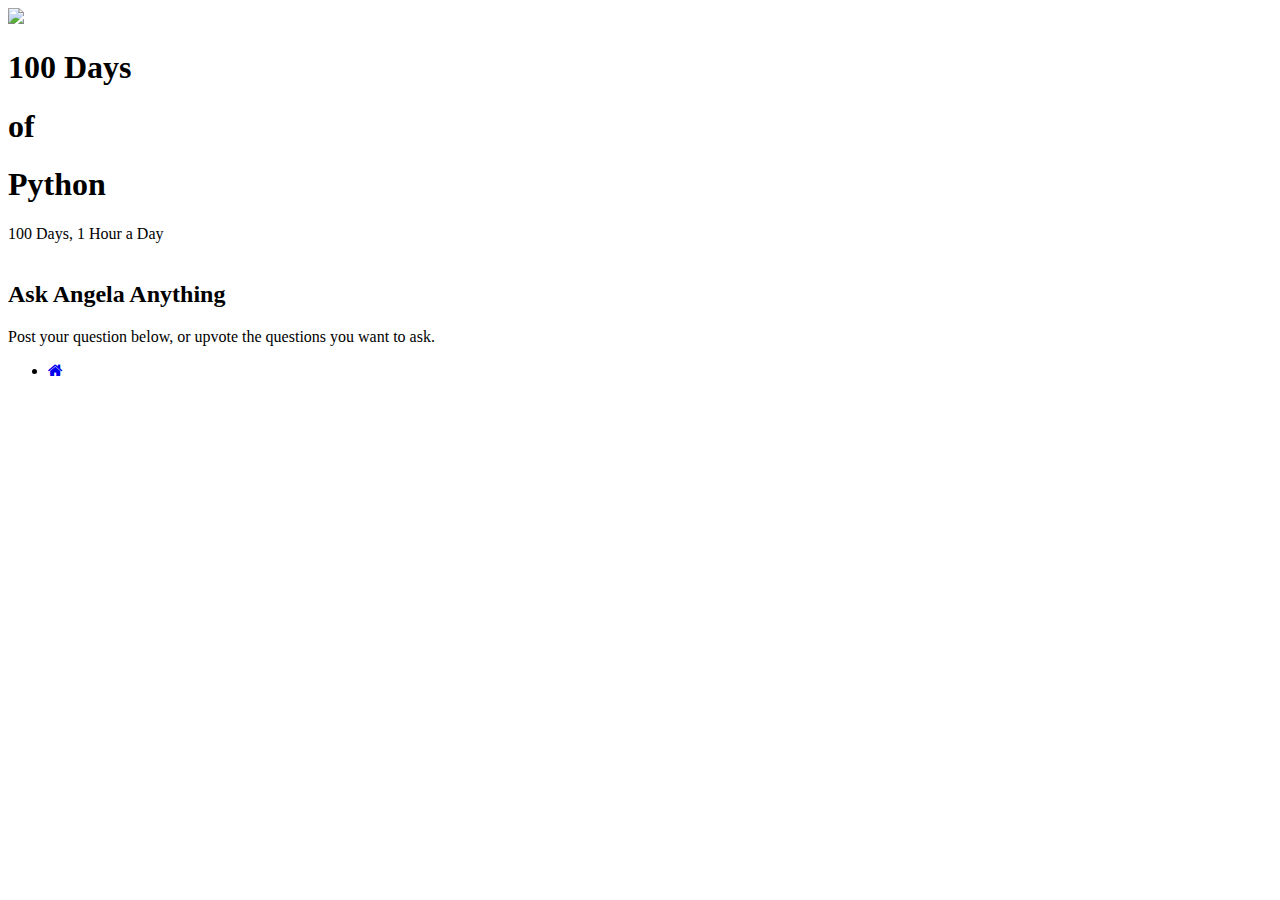
==== ask.html @ 1331931f "add me" ====
<!DOCTYPE html>
<html lang="en">
<head>
    <meta charset="UTF-8">
    <meta name="viewport" content="width=device-width, initial-scale=1">

    <meta name="facebook-domain-verification" content="cyvlnracvr10p6ymoooo9hpa8r30qh" />
    <title>100 Days of Python</title>
	    <!-- Additional CSS Files -->
    <link rel="stylesheet" type="text/css" href="assets/css/bootstrap.min.css">
    <link rel="stylesheet" type="text/css" href="assets/css/font-awesome.css">
    <link rel="stylesheet" href="assets/css/templatemo-softy-pinko.css">
    <link rel="icon"
      type="image/png"
      href="https://d2vvqscadf4c1f.cloudfront.net/vz7d3KSRSQ6tfzXoQJfE_LABlogoCircularSmall.png">

    <link rel="stylesheet" href="https://stackpath.bootstrapcdn.com/font-awesome/4.7.0/css/font-awesome.min.css">
    <link href="https://fonts.googleapis.com/css2?family=Orbitron:wght@900&display=swap" rel="stylesheet">
    <link rel="stylesheet" href="styles.css">

</head>
<body>

<div id="app">
<div id="wrapper">
    <div class="brand">
        <a href="https://100daysofpython.dev/"><img src="https://www.filepicker.io/api/file/i9apvRTRQuSkbe13KrtM" height="50px"></a>
    </div>
        <div class="row">
            <div class="col-xl-12 col-md-12 col-sm-12">
		<h1 class="glitch" data-text="100 Days">100 Days </h1>
		<h1 class="glitch" data-text="of">of</h1>
		<h1 class="glitch" data-text="Python">Python</h1>
		<span class="sub">100 Days, 1 Hour a Day</span>
            </div>
        </div>
    <br>

</div>
</div>
<div class="discussion">
<div class="container discuss-margin">
     <div class="row">
        <div class="col-xl-12 col-md-12 col-sm-12">
    <h2 class="light-text">Ask Angela Anything</h2>
    <p class="light-text">Post your question below, or upvote the questions you want to ask.</p>
<div id="disqus_thread"></div>
<script>
    (function() { // DON'T EDIT BELOW THIS LINE
    var d = document, s = d.createElement('script');
    s.src = 'https://appbrewery.disqus.com/embed.js';
    s.setAttribute('data-timestamp', +new Date());
    (d.head || d.body).appendChild(s);
    })();
</script>
<noscript>Please enable JavaScript to me the <a href="https://disqus.com/?ref_noscript">comments powered by Disqus.</a></noscript>
        </div>
        </div>
        </div>
</div>
    <footer>
        <div class="container">
            <div class="row">
                <div class="col-lg-12 col-md-12 col-sm-12">
                    <ul class="social">
                        <li><a href="https://110daysofpython.dev"><i class="fa fa-home"></i></a></li>
                    </ul>
                </div>
            </div>
            <div class="row">
                <div class="col-lg-12">
                    <p class="copyright"><a href="https://www.udemy.com/course/100-days-of-code/?couponCode=APPBREWERY" style="color:#fff;">Get the Python course for $9.99 today.</a></p>
                </div>
            </div>
        </div>
    </footer>
<script id="dsq-count-scr" src="//appbrewery.disqus.com/count.js" async></script>
</body>
</html>
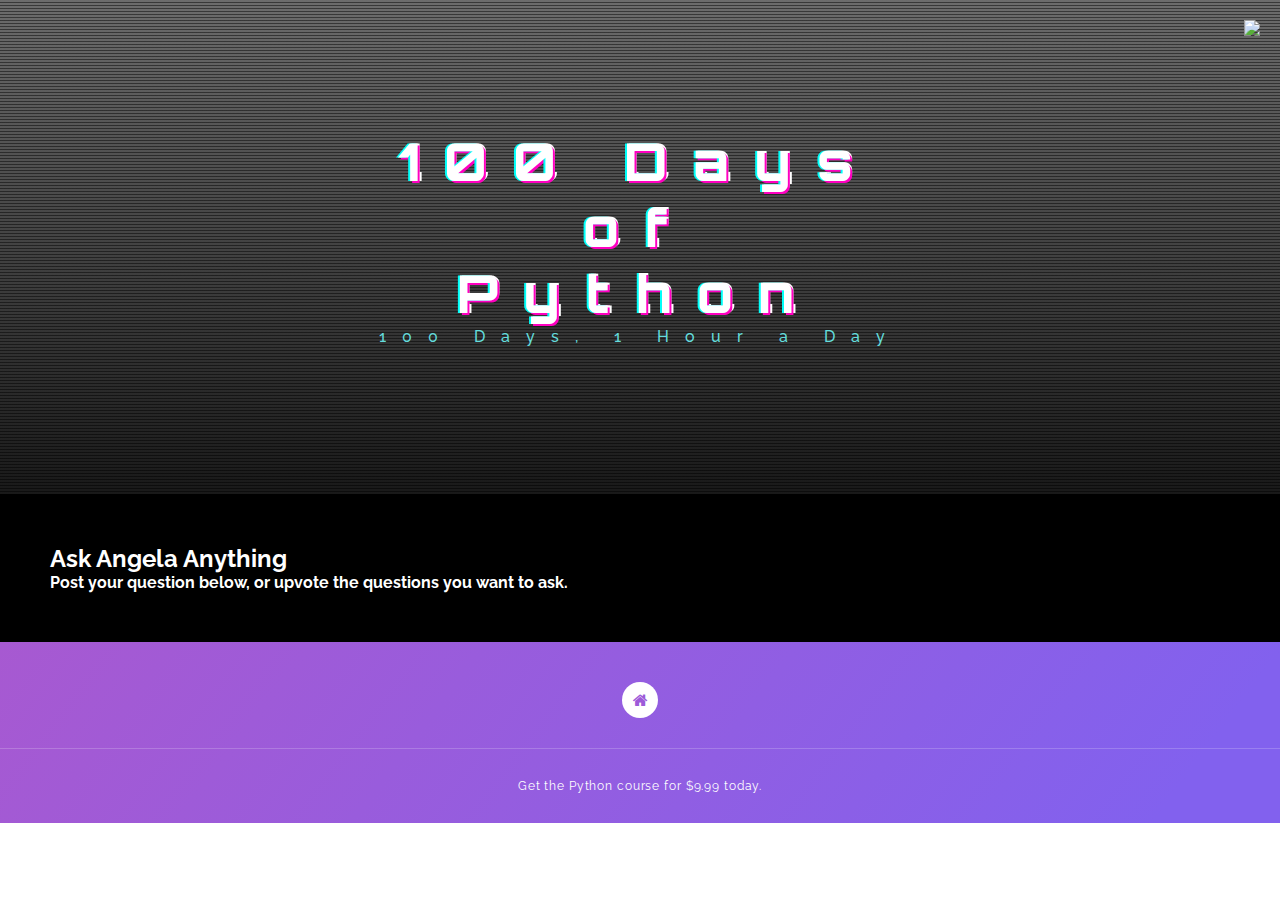
==== commit 64c65009: "Merge dcb4b2acd1b7288437a6dace25edacbbcb38f81e into 9f7e7f708d74e829fcc8e16a207abe312ea592e1" ====
--- a/ask.html
+++ b/ask.html
@@ -20,7 +20,7 @@
 
 </head>
 <body>
-
+<testing purpose>
 <div id="app">
 <div id="wrapper">
     <div class="brand">
@@ -53,7 +53,7 @@
     (d.head || d.body).appendChild(s);
     })();
 </script>
-<noscript>Please enable JavaScript to me the <a href="https://disqus.com/?ref_noscript">comments powered by Disqus.</a></noscript>
+<noscript>Please enable JavaScript to view the <a href="https://disqus.com/?ref_noscript">comments powered by Disqus.</a></noscript>
         </div>
         </div>
         </div>
--- a/assets/css/templatemo-softy-pinko.css
+++ b/assets/css/templatemo-softy-pinko.css
@@ -0,0 +1,1580 @@
+
+/* ---------------------------------------------
+Table of contents
+------------------------------------------------
+01. font & reset css
+02. reset
+03. global styles
+04. header
+05. welcome
+06. features
+07. team
+08. pricing
+09. blog
+10. contact
+11. footer
+12. preloader
+
+--------------------------------------------- */
+/*
+---------------------------------------------
+font & reset css
+---------------------------------------------
+*/
+@import url("https://fonts.googleapis.com/css?family=Raleway:100,300,400,500,700,900");
+/*
+---------------------------------------------
+reset
+---------------------------------------------
+*/
+html, body, div, span, applet, object, iframe, h1, h2, h3, h4, h5, h6, p, blockquote, div
+pre, a, abbr, acronym, address, big, cite, code, del, dfn, em, font, img, ins, kbd, q,
+s, samp, small, strike, strong, sub, sup, tt, var, b, u, i, center, dl, dt, dd, ol, ul, li,
+figure, header, nav, section, article, aside, footer, figcaption {
+  margin: 0;
+  padding: 0;
+  border: 0;
+  outline: 0;
+}
+
+.clearfix:after {
+  content: ".";
+  display: block;
+  clear: both;
+  visibility: hidden;
+  line-height: 0;
+  height: 0;
+}
+
+.clearfix {
+  display: inline-block;
+}
+
+html[xmlns] .clearfix {
+  display: block;
+}
+
+* html .clearfix {
+  height: 2%;
+}
+
+ul, li {
+  padding: 0;
+  margin: 0;
+  list-style: none;
+}
+
+header, nav, section, article, aside, footer, hgroup {
+  display: block;
+}
+
+* {
+  box-sizing: border-box;
+}
+
+html, body {
+  font-family: "Raleway", sans-serif;
+  font-weight: 400;
+  background-color: #fff;
+  font-size: 16px;
+  -ms-text-size-adjust: 100%;
+  -webkit-font-smoothing: antialiased;
+  -moz-osx-font-smoothing: grayscale;
+}
+
+a {
+  text-decoration: none !important;
+}
+
+h1, h2, h3, h4, h5, h6 {
+  margin-top: 0px;
+  margin-bottom: 0px;
+}
+
+ul {
+  margin-bottom: 0px;
+}
+
+/*
+---------------------------------------------
+global styles
+---------------------------------------------
+*/
+html,
+body {
+  background: #fff;
+  font-family: "Raleway", sans-serif;
+}
+
+::selection {
+  background: #ff589e;
+  color: #fff;
+}
+
+::-moz-selection {
+  background: #ff589e;
+  color: #fff;
+}
+
+.section {
+  position: relative;
+  padding-top: 100px;
+  padding-bottom: 80px;
+}
+
+.section.colored {
+  background: #f2f2fe;
+}
+
+.hr {
+  bottom: 0px;
+  width: 100%;
+  height: 1px;
+  margin-top: 100px;
+  border-bottom: 1px solid #eee;
+}
+
+.left-heading.light .section-title {
+  color: #ffffff;
+}
+
+.left-heading .section-title {
+  font-weight: 500;
+  font-size: 24px;
+  line-height: 42px;
+  color: #1e1e1e;
+  letter-spacing: 0.25px;
+  margin-bottom: 30px;
+  position: relative;
+}
+
+.center-heading {
+  text-align: center;
+}
+
+.center-heading .section-title {
+  font-weight: 500;
+  font-size: 28px;
+  color: #1e1e1e;
+  letter-spacing: 1.75px;
+  line-height: 38px;
+  margin-bottom: 20px;
+}
+
+.center-heading.colored .section-title {
+  color: #ffffff;
+}
+
+.center-text {
+  text-align: center;
+  font-weight: 400;
+  font-size: 16px;
+  color: #777;
+  line-height: 28px;
+  letter-spacing: 1px;
+  margin-bottom: 50px;
+}
+
+.center-text.colored {
+  color: #fff;
+}
+
+.center-text p {
+  font-size: 15px;
+  color: #777;
+  margin-bottom: 30px;
+}
+
+.left-text {
+  font-weight: 400;
+  font-size: 16px;
+  color: #777;
+  line-height: 28px;
+  letter-spacing: 1px;
+}
+
+.left-text.light {
+  color: #fff;
+}
+
+.left-text p {
+  margin-bottom: 30px;
+}
+
+.left-text p.dark {
+  color: #3B566E;
+}
+
+.padding-bottom-top-60 {
+  padding-top: 60px !important;
+  padding-bottom: 60px !important;
+}
+
+.padding-bottom-80 {
+  padding-bottom: 80px !important;
+}
+
+.padding-bottom-100 {
+  padding-bottom: 100px !important;
+}
+
+.border-bottom {
+  border-bottom: 1px solid #eee !important;
+}
+
+.mbottom-30 {
+  margin-bottom: 30px !important;
+}
+
+.align-self-center {
+  -ms-flex-item-align: center !important;
+  align-self: center !important;
+}
+
+.align-self-bottom {
+  -ms-flex-item-align: flex-end !important;
+  align-self: flex-end !important;
+}
+
+.padding-bottom-0 {
+  padding-bottom: 0px !important;
+}
+
+.padding-top-0 {
+  padding-top: 0px !important;
+}
+
+.padding-top-80 {
+  padding-top: 80px !important;
+}
+
+.padding-top-70 {
+  padding-top: 70px !important;
+}
+
+.padding-top-20 {
+  padding-top: 20px !important;
+}
+
+.margin-bottom-0 {
+  margin-bottom: 0px !important;
+}
+
+.margin-bottom-30 {
+  margin-bottom: 30px !important;
+}
+
+.margin-top-30 {
+  margin-top: 30px !important;
+}
+
+.margin-top-15 {
+  margin-top: 15px !important;
+}
+
+.margin-bottom-45 {
+  margin-bottom: 45px !important;
+}
+
+.margin-bottom-20 {
+  margin-bottom: 20px !important;
+}
+
+.margin-bottom-60 {
+  margin-bottom: 60px !important;
+}
+
+.margin-bottom-100 {
+  margin-bottom: 100px !important;
+}
+
+@media (max-width: 991px) {
+  html, body {
+    overflow-x: hidden;
+  }
+  .mobile-top-fix {
+    margin-top: 30px;
+    margin-bottom: 0px;
+  }
+  .mobile-bottom-fix {
+    margin-bottom: 30px;
+  }
+  .mobile-bottom-fix-big {
+    margin-bottom: 60px;
+  }
+}
+
+a.main-button-slider {
+position: relative;
+    font-family: "Raleway", sans-serif;
+  font-size: 1rem;
+  border-radius: 20px;
+  padding: 12px 20px;
+  background-color: #FF9170;
+  text-transform: uppercase;
+  color: #fff;
+  letter-spacing: 1px;
+  -webkit-transition: all 0.3s ease 0s;
+  -moz-transition: all 0.3s ease 0s;
+  -o-transition: all 0.3s ease 0s;
+  transition: all 0.3s ease 0s;
+}
+
+a.main-button-slider:hover {
+  background-color: #8261ee;
+}
+
+a.main-button {
+  font-size: 13px;
+  border-radius: 20px;
+  padding: 12px 20px;
+  background-color: #8261ee;
+  text-transform: uppercase;
+  color: #fff;
+  letter-spacing: 0.25px;
+  -webkit-transition: all 0.3s ease 0s;
+  -moz-transition: all 0.3s ease 0s;
+  -o-transition: all 0.3s ease 0s;
+  transition: all 0.3s ease 0s;
+}
+
+a.main-button:hover {
+  background-color: #ff589e;
+}
+
+button.main-button {
+  outline: none;
+  border: none;
+  cursor: pointer;
+  font-size: 13px;
+  border-radius: 20px;
+  padding: 12px 20px;
+  background-color: #8261ee;
+  text-transform: uppercase;
+  color: #fff;
+  letter-spacing: 0.25px;
+  -webkit-transition: all 0.3s ease 0s;
+  -moz-transition: all 0.3s ease 0s;
+  -o-transition: all 0.3s ease 0s;
+  transition: all 0.3s ease 0s;
+}
+
+button.main-button:hover {
+  background-color: #ff589e;
+}
+
+
+/*
+---------------------------------------------
+header
+---------------------------------------------
+*/
+.header-area {
+  position: fixed;
+  top: 30px;
+  left: 0px;
+  right: 0px;
+  z-index: 100;
+  height: 100px;
+  -webkit-transition: all 0.3s ease 0s;
+  -moz-transition: all 0.3s ease 0s;
+  -o-transition: all 0.3s ease 0s;
+  transition: all 0.3s ease 0s;
+}
+
+.header-area .main-nav {
+  box-shadow: 0px 0px 15px rgba(0,0,0,0.1);
+  border-radius: 40px;
+  min-height: 80px;
+  background: #fff;
+}
+
+.header-area .main-nav .logo {
+  float: left;
+  margin-top: 37px;
+  -webkit-transition: all 0.3s ease 0s;
+  -moz-transition: all 0.3s ease 0s;
+  -o-transition: all 0.3s ease 0s;
+  transition: all 0.3s ease 0s;
+  margin-left: 30px;
+}
+
+.header-area .main-nav .logo img {
+  -webkit-transition: all 0.3s ease 0s;
+  -moz-transition: all 0.3s ease 0s;
+  -o-transition: all 0.3s ease 0s;
+  transition: all 0.3s ease 0s;
+}
+
+.header-area .main-nav .nav {
+  float: right;
+  margin-top: 27px;
+  margin-left: 0px;
+  margin-right: 30px;
+  -webkit-transition: all 0.3s ease 0s;
+  -moz-transition: all 0.3s ease 0s;
+  -o-transition: all 0.3s ease 0s;
+  transition: all 0.3s ease 0s;
+  position: relative;
+  z-index: 999;
+}
+
+.header-area .main-nav .nav li {
+  padding-left: 20px;
+  padding-right: 20px;
+}
+
+.header-area .main-nav .nav li:last-child {
+  padding-right: 0px;
+}
+
+.header-area .main-nav .nav li a {
+  display: block;
+  font-weight: 500;
+  font-size: 13px;
+  color: #fff;
+  -webkit-transition: all 0.3s ease 0s;
+  -moz-transition: all 0.3s ease 0s;
+  -o-transition: all 0.3s ease 0s;
+  transition: all 0.3s ease 0s;
+  height: 40px;
+  line-height: 40px;
+  border: transparent;
+  letter-spacing: 1px;
+}
+
+.header-area .main-nav .nav li a:hover {
+  color: #ff589e;
+}
+
+.header-area .main-nav .menu-trigger {
+  cursor: pointer;
+  display: block;
+  position: absolute;
+  top: 23px;
+  width: 32px;
+  height: 40px;
+  text-indent: -9999em;
+  z-index: 99;
+  right: 40px;
+  display: none;
+}
+
+.header-area .main-nav .menu-trigger span,
+.header-area .main-nav .menu-trigger span:before,
+.header-area .main-nav .menu-trigger span:after {
+  -moz-transition: all 0.4s;
+  -o-transition: all 0.4s;
+  -webkit-transition: all 0.4s;
+  transition: all 0.4s;
+  background-color: #3B566E;
+  display: block;
+  position: absolute;
+  width: 30px;
+  height: 2px;
+  left: 0;
+}
+
+.header-area .main-nav .menu-trigger span:before,
+.header-area .main-nav .menu-trigger span:after {
+  -moz-transition: all 0.4s;
+  -o-transition: all 0.4s;
+  -webkit-transition: all 0.4s;
+  transition: all 0.4s;
+  background-color: #3B566E;
+  display: block;
+  position: absolute;
+  width: 30px;
+  height: 2px;
+  left: 0;
+  width: 75%;
+}
+
+.header-area .main-nav .menu-trigger span:before,
+.header-area .main-nav .menu-trigger span:after {
+  content: "";
+}
+
+.header-area .main-nav .menu-trigger span {
+  top: 16px;
+}
+
+.header-area .main-nav .menu-trigger span:before {
+  -moz-transform-origin: 33% 100%;
+  -ms-transform-origin: 33% 100%;
+  -webkit-transform-origin: 33% 100%;
+  transform-origin: 33% 100%;
+  top: -10px;
+  z-index: 10;
+}
+
+.header-area .main-nav .menu-trigger span:after {
+  -moz-transform-origin: 33% 0;
+  -ms-transform-origin: 33% 0;
+  -webkit-transform-origin: 33% 0;
+  transform-origin: 33% 0;
+  top: 10px;
+}
+
+.header-area .main-nav .menu-trigger.active span,
+.header-area .main-nav .menu-trigger.active span:before,
+.header-area .main-nav .menu-trigger.active span:after {
+  background-color: transparent;
+  width: 100%;
+}
+
+.header-area .main-nav .menu-trigger.active span:before {
+  -moz-transform: translateY(6px) translateX(1px) rotate(45deg);
+  -ms-transform: translateY(6px) translateX(1px) rotate(45deg);
+  -webkit-transform: translateY(6px) translateX(1px) rotate(45deg);
+  transform: translateY(6px) translateX(1px) rotate(45deg);
+  background-color: #3B566E;
+}
+
+.header-area .main-nav .menu-trigger.active span:after {
+  -moz-transform: translateY(-6px) translateX(1px) rotate(-45deg);
+  -ms-transform: translateY(-6px) translateX(1px) rotate(-45deg);
+  -webkit-transform: translateY(-6px) translateX(1px) rotate(-45deg);
+  transform: translateY(-6px) translateX(1px) rotate(-45deg);
+  background-color: #3B566E;
+}
+
+.header-area.header-sticky {
+  min-height: 80px;
+}
+
+.header-area.header-sticky .logo {
+  margin-top: 25px;
+}
+
+.header-area.header-sticky .nav {
+  margin-top: 20px !important;
+}
+
+.header-area.header-sticky .nav li a {
+  color: #1e1e1e;
+}
+
+.header-area.header-sticky .nav li a.active {
+  color: #ff589e;
+}
+
+@media (max-width: 1200px) {
+  .header-area .main-nav .nav li {
+    padding-left: 12px;
+    padding-right: 12px;
+  }
+  .header-area .main-nav:before {
+    display: none;
+  }
+}
+
+@media (max-width: 991px) {
+  .header-area {
+    padding: 0px 15px;
+    height: 80px;
+    box-shadow: none;
+    text-align: center;
+  }
+  .header-area .container {
+    padding: 0px;
+  }
+  .header-area .logo {
+    margin-top: 27px !important;
+    margin-left: 30px;
+  }
+  .header-area .menu-trigger {
+    display: block !important;
+  }
+  .header-area .main-nav {
+    overflow: hidden;
+  }
+  .header-area .main-nav .nav {
+    float: none;
+    width: 100%;
+    margin-top: 80px !important;
+    display: none;
+    -webkit-transition: all 0s ease 0s;
+    -moz-transition: all 0s ease 0s;
+    -o-transition: all 0s ease 0s;
+    transition: all 0s ease 0s;
+    margin-left: 0px;
+  }
+  .header-area .main-nav .nav li:first-child {
+    border-top: 1px solid #eee;
+  }
+  .header-area .main-nav .nav li {
+    width: 100%;
+    background: #fff;
+    border-bottom: 1px solid #eee;
+    padding-left: 0px !important;
+    padding-right: 0px !important;
+  }
+  .header-area .main-nav .nav li a {
+    height: 50px !important;
+    line-height: 50px !important;
+    padding: 0px !important;
+    border: none !important;
+    background: #fff !important;
+    color: #3B566E !important;
+  }
+  .header-area .main-nav .nav li a:hover {
+    background: #eee !important;
+  }
+}
+
+@media (min-width: 992px) {
+  .header-area .main-nav .nav {
+    display: flex !important;
+  }
+}
+
+/*
+---------------------------------------------
+welcome
+---------------------------------------------
+*/
+.welcome-area {
+  overflow: hidden;
+  position: relative;
+  display: flex;
+  align-items: center;
+  justify-content: center;
+  background-image: url(../images/banner-bg.png);
+  background-repeat: no-repeat;
+  background-position: center center;
+  background-size: cover;
+  height: 100vh;
+}
+
+.welcome-area .header-text {
+  position: absolute;
+  top: 50%;
+  transform: translateY(-55%);
+  text-align: center;
+  width: 100%;
+}
+
+.welcome-area .header-text h1 {
+  font-weight: 500;
+  font-size: 36px;
+  line-height: 54px;
+  letter-spacing: 1.4px;
+  margin-bottom: 30px;
+  color: #fff;
+}
+
+.welcome-area .header-text p {
+  font-weight: 400;
+  font-size: 15px;
+  color: #fff;
+  line-height: 28px;
+  letter-spacing: 0.25px;
+  margin-bottom: 40px;
+  position: relative;
+}
+
+@media (max-width: 991px) {
+  .welcome-area .header-text {
+    top: 65% !important;
+    transform: perspective(1px) translateY(-60%) !important;
+    text-align: center;
+  }
+  .welcome-area .header-text h1 {
+    text-align: center;
+    color: #fff;
+    margin-bottom: 15px;
+  }
+  .welcome-area .header-text h1 span {
+    color: #fff;
+  }
+  .welcome-area .header-text p {
+    text-align: center;
+    color: #fff;
+    margin-bottom: 20px;
+  }
+}
+
+@media (max-width: 820px) {
+  .welcome-area .header-text {
+    top: 65% !important;
+    transform: perspective(1px) translateY(-60%) !important;
+  }
+   .welcome-area .header-text h1 {
+    font-size: 22px;
+    line-height: 30px;
+    margin-bottom: 15px;
+  }
+  .welcome-area .header-text p {
+    margin-bottom: 20px;
+  }
+}
+
+@media (max-width: 765px) {
+  .welcome-area {
+    margin-bottom: 100px;
+  }
+  .welcome-area .header-text {
+    top: 50% !important;
+    transform: perspective(1px) translateY(-50%) !important;
+    text-align: center;
+  }
+  .welcome-area .header-text .buttons {
+    display: none;
+  }
+  .welcome-area .header-text h1 {
+    font-weight: 600;
+    font-size: 20px !important;
+    line-height: 30px !important;
+    margin-bottom: 30px !important;
+  }
+  .welcome-area .header-text h1 span {
+    color: #fff;
+  }
+  .welcome-area .header-text p {
+    text-align: center;
+    color: #fff;
+    font-size: 14px;
+    line-height: 22px;
+    margin-bottom: 40px;
+  }
+}
+
+
+/*
+---------------------------------------------
+features
+---------------------------------------------
+*/
+.features-small-item {
+
+    display: block;
+  background: #FFFFFF;
+  box-shadow: 0 2px 48px 0 rgba(0, 0, 0, 0.10);
+  -webkit-border-radius: 20px;
+  -moz-border-radius: 20px;
+  border-radius: 20px;
+  padding: 30px;
+  text-align: center;
+  -webkit-transition: all 0.3s ease 0s;
+  -moz-transition: all 0.3s ease 0s;
+  -o-transition: all 0.3s ease 0s;
+  transition: all 0.3s ease 0s;
+  position: relative;
+  margin-bottom: 30px;
+}
+
+.features-small-item .icon {
+  -webkit-transition: all 0.3s ease 0s;
+  -moz-transition: all 0.3s ease 0s;
+  -o-transition: all 0.3s ease 0s;
+  transition: all 0.3s ease 0s;
+  width: 90px;
+  height: 90px;
+  line-height: 90px;
+  margin: auto;
+  position: relative;
+  margin-bottom: 30px;
+
+}
+
+
+.features-small-item .icon i {
+  font-size: 18px;
+  color: #fff;
+
+}
+
+.features-small-item .features-title {
+  font-weight: 500;
+  font-size: 18px;
+  color: #1e1e1e;
+  letter-spacing: 0.7px;
+  margin-bottom: 15px;
+  position: relative;
+  z-index: 2;
+}
+
+.features-small-item p {
+  font-weight: 400;
+  font-size: 13px;
+  color: #777;
+  letter-spacing: 0.5px;
+  line-height: 25px;
+  position: relative;
+  z-index: 2;
+}
+
+.features-small-item a {
+  float: right;
+  position: relative;
+  z-index: 2;
+}
+
+.home-feature {
+  padding-bottom: 0px;
+  padding-top: 30px;
+  margin-top: -120px;
+  margin-bottom: -120px;
+  z-index: 9;
+}
+
+@media (max-width: 991px) {
+  .home-feature {
+    padding-bottom: 0px;
+    padding-top: 0px;
+    margin-top: 0px;
+  }
+}
+
+/*
+---------------------------------------------
+parallax & home seperator
+---------------------------------------------
+*/
+.mini {
+  min-height: 215px;
+  overflow: hidden;
+  position: relative;
+  padding-top: 90px;
+  padding-bottom: 90px;
+}
+
+.mini:before {
+  content: '';
+  position: absolute;
+  width: 140%;
+  height: 140%;
+  opacity: .95;
+  background-repeat: no-repeat;
+  background-size: cover;
+  background-position: center center;
+  background-image: url(../images/background.jpg);
+  z-index: 2;
+  top: -20%;
+  left: -20%;
+}
+
+.mini .mini-content {
+  position: relative;
+  z-index: 3;
+}
+
+.mini .mini-content .info {
+  text-align: center;
+  color: #fff;
+  padding-top: 20px;
+  padding-bottom: 20px;
+}
+
+.mini .mini-content .info small {
+  display: block;
+  font-weight: 400;
+  font-size: 13px;
+  margin-bottom: 5px;
+}
+
+.mini .mini-content .info strong {
+  font-weight: 700;
+  font-size: 17px;
+  margin-bottom: 40px;
+  display: block;
+}
+
+.mini .mini-content .info h1 {
+  color: #fff;
+  font-weight: 500;
+  font-size: 28px;
+  letter-spacing: 0.25px;
+  margin-bottom: 30px;
+}
+
+.mini .mini-content .info p {
+  letter-spacing: 1px;
+  margin-bottom: 40px;
+  color: #fff;
+  letter-spacing: 0.25px;
+  line-height: 26px;
+  font-weight: 400;
+  font-size: 15px;
+}
+
+.mini .mini-content .info p span {
+  text-decoration: underline;
+}
+
+.mini .mini-content .mini-box {
+  display: block;
+  background: #fff;
+  padding: 20px;
+  border-radius: 20px;
+  box-shadow: 0 2px 48px 0 rgba(0, 0, 0, 0.08);
+  margin-bottom: 30px;
+  position: relative;
+  -webkit-transition: all 0.3s ease 0s;
+  -moz-transition: all 0.3s ease 0s;
+  -o-transition: all 0.3s ease 0s;
+  transition: all 0.3s ease 0s;
+  text-align: center;
+}
+
+.mini .mini-content .mini-box:hover {
+  margin-top: -10px;
+}
+
+.mini .mini-content .mini-box:before {
+  content: '';
+  position: absolute;
+  z-index: -1;
+  background: #fff;
+  width: 100%;
+  opacity: .15;
+  height: 100%;
+  bottom: -10px;
+  left: 0px;
+  right: -20px;
+  margin: auto;
+  border-radius: 20px;
+}
+
+.mini .mini-content .mini-box i {
+  display: block;
+  font-size: 20px;
+  margin-bottom: 15px;
+}
+
+.mini .mini-content .mini-box span {
+  display: block;
+  font-weight: 400;
+  font-size: 14px;
+  color: #777;
+  letter-spacing: .75px;
+}
+
+.mini .mini-content .mini-box strong {
+  display: block;
+  font-weight: 400;
+  font-size: 17px;
+  color: #1e1e1e;
+  letter-spacing: 0.25px;
+  margin-bottom: 5px;
+  margin-top: 20px;
+}
+
+.counter {
+  overflow: hidden;
+  position: relative;
+}
+
+.counter:before {
+  content: '';
+  position: absolute;
+  width: 140%;
+  height: 140%;
+  opacity: .90;
+  background-image: url(../images/background.jpg);
+  background-repeat: no-repeat;
+  background-size: cover;
+  background-position: center center;
+  z-index: 2;
+  top: -20%;
+  left: -20%;
+}
+
+.counter .content {
+  position: relative;
+  z-index: 3;
+  width: 100%;
+}
+
+.counter .content .count-item {
+  height: 250px;
+  position: relative;
+  float: left;
+  width: 100%;
+}
+
+.counter .content .count-item.decoration-bottom {
+  position: relative;
+}
+
+.counter .content .count-item.decoration-bottom:after {
+  content: '';
+  position: absolute;
+  width: 70%;
+  height: 32px;
+  top: 160px;
+  left: 70%;
+  background: url(../images/circle-dec.png) center center no-repeat;
+  -webkit-transition: all 0.3s ease 0s;
+  -moz-transition: all 0.3s ease 0s;
+  -o-transition: all 0.3s ease 0s;
+  transition: all 0.3s ease 0s;
+}
+
+.counter .content .count-item.decoration-top {
+  position: relative;
+}
+
+.counter .content .count-item.decoration-top:after {
+  content: '';
+  position: absolute;
+  width: 70%;
+  height: 32px;
+  top: 140px;
+  left: 70%;
+  background: url(../images/circle-dec.png) center center no-repeat;
+  -webkit-transition: all 0.3s ease 0s;
+  -moz-transition: all 0.3s ease 0s;
+  -o-transition: all 0.3s ease 0s;
+  transition: all 0.3s ease 0s;
+}
+
+.counter .content .count-item:hover strong {
+  margin-top: 110px;
+}
+
+.counter .content .count-item strong {
+  display: block;
+  text-align: center;
+  font-weight: 600;
+  font-size: 36px;
+  letter-spacing: 0.25px;
+  margin-bottom: 10px;
+  color: #fff;
+  margin-top: 120px;
+  -webkit-transition: all 0.3s ease 0s;
+  -moz-transition: all 0.3s ease 0s;
+  -o-transition: all 0.3s ease 0s;
+  transition: all 0.3s ease 0s;
+}
+
+.counter .content .count-item span {
+  display: block;
+  text-align: center;
+  color: #fff;
+  font-weight: 500;
+  font-size: 17px;
+  letter-spacing: 0.25px;
+}
+
+@media (max-width: 991px) {
+  .parallax {
+    padding-top: 60px;
+    padding-bottom: 60px;
+    min-height: auto;
+  }
+  .parallax .content {
+    position: relative !important;
+    top: 0% !important;
+    transform: perspective(1px) translateY(0%) !important;
+  }
+  .counter {
+    padding-top: 60px;
+    padding-bottom: 60px;
+  }
+  .counter .content {
+    position: relative !important;
+    top: 0% !important;
+    transform: perspective(1px) translateY(0%) !important;
+  }
+  .counter .content .count-item {
+    height: auto;
+    padding-top: 20px;
+    padding-bottom: 20px;
+  }
+  .counter .content .count-item:hover strong {
+    margin-top: 0px;
+  }
+  .counter .content .count-item:before {
+    display: none;
+  }
+  .counter .content .count-item:after {
+    display: none;
+  }
+  .counter .content .count-item strong {
+    margin-top: 0px;
+  }
+}
+
+/* 
+---------------------------------------------
+team
+--------------------------------------------- 
+*/
+.team-item {
+  background: #fff;
+  box-shadow: 0 2px 48px 0 rgba(0, 0, 0, 0.10);
+  border-radius: 20px;
+  position: relative;
+  margin-bottom: 30px;
+  padding-bottom: 25px;
+}
+
+.team-item:hover .team-content .team-info {
+  margin-left: 30px;
+}
+
+.team-item i {
+  display: block;
+  margin-left: 25px;
+  margin-top: 25px;
+  font-size: 30px;
+  color: #4E47DE;
+  text-align: center;
+}
+
+.team-item .user-image {
+  width: 60px;
+  height: 60px;
+  overflow: hidden;
+  -webkit-border-radius: 100px;
+  -moz-border-radius: 100px;
+  border-radius: 100px;
+  -webkit-transition: all 0.3s ease 0s;
+  -moz-transition: all 0.3s ease 0s;
+  -o-transition: all 0.3s ease 0s;
+  transition: all 0.3s ease 0s;
+  margin-left: 25px;
+  float: left;
+}
+
+.team-item .team-content {
+  text-align: left;
+  overflow: hidden;
+}
+
+.team-item .team-content .team-info {
+  float: left;
+  margin-left: 20px;
+  margin-top: 8px;
+  -webkit-transition: all 0.3s ease 0s;
+  -moz-transition: all 0.3s ease 0s;
+  -o-transition: all 0.3s ease 0s;
+  transition: all 0.3s ease 0s;
+}
+
+.team-item .team-content .team-info .user-name {
+  display: block;
+  font-weight: 400;
+  font-size: 17px;
+  color: #1e1e1e;
+  letter-spacing: 0.25px;
+  margin-bottom: 5px;
+}
+
+.team-item .team-content .team-info span {
+  display: block;
+  font-weight: 400;
+  font-size: 15px;
+  color: #ff589e;
+  letter-spacing: 0.25px;
+}
+
+.team-item .team-content p {
+  margin-top: 25px;
+  padding-left: 25px;
+  padding-right: 25px;
+  margin-bottom: 25px;
+  font-weight: 400;
+  font-size: 15px;
+  color: #777;
+  letter-spacing: 0.6px;
+  line-height: 26px;
+}
+
+/* 
+---------------------------------------------
+pricing
+--------------------------------------------- 
+*/
+.pricing-item {
+  background: #FFFFFF;
+  box-shadow: 0 2px 48px 0 rgba(0, 0, 0, 0.1);
+  border-radius: 20px;
+  margin-bottom: 30px;
+  margin-top: 20px;
+  padding: 30px 0px 40px 0px;
+}
+
+.pricing-item.active .pricing-header {
+  position: relative;
+}
+
+.pricing-item.active .pricing-header .pricing-title {
+  color: #1e1e1e;
+}
+
+.pricing-item.active .pricing-body .price-wrapper {
+  background-color: #ff589e;
+}
+
+.pricing-item.active .pricing-body .price-wrapper .currency {
+  color: #fff;
+}
+
+.pricing-item.active .pricing-body .price-wrapper .price {
+  color: #fff;
+}
+
+.pricing-item.active .pricing-body .price-wrapper .period {
+  color: #fff;
+}
+
+.pricing-item .pricing-header {
+  text-align: center;
+  display: block;
+  position: relative;
+  padding-bottom: 10px;
+}
+
+.pricing-item .pricing-header .pricing-title {
+  font-weight: 500;
+  font-size: 17px;
+  letter-spacing: 0.25px;
+  color: #1e1e1e;
+  width: 180px;
+  height: 40px;
+  line-height: 40px;
+  left: 0px;
+  right: 0px;
+  margin: auto;
+}
+
+.pricing-item .pricing-body {
+  margin-bottom: 40px;
+}
+
+.pricing-item .pricing-body .price-wrapper {
+  text-align: center;
+  padding-top: 20px;
+  padding-bottom: 13px;
+  background: #8261ee;
+  width: 80%;
+  margin: auto;
+  margin-bottom: 40px;
+  margin-top: 5px;
+  border-radius: 20px;
+}
+
+.pricing-item .pricing-body .price-wrapper .currency {
+  height: 47px;
+  font-weight: 500;
+  font-size: 32px;
+  color: #fff;
+  position: relative;
+  top: -1px;
+}
+
+.pricing-item .pricing-body .price-wrapper .price {
+  font-weight: 500;
+  font-size: 28px;
+  color: #fff;
+}
+
+.pricing-item .pricing-body .price-wrapper .period {
+  font-weight: 400;
+  font-size: 14px;
+  color: #fff;
+  display: block;
+  letter-spacing: 0.88px;
+}
+
+.pricing-item .pricing-body .list li {
+  text-align: center;
+  margin-bottom: 12px;
+  font-weight: 400;
+  font-size: 13px;
+  color: #7a7a7a;
+  letter-spacing: 0.25px;
+  text-decoration: line-through;
+}
+
+.pricing-item .pricing-body .list li.active {
+  color: #7a7a7a;
+  text-decoration: none;
+}
+
+.pricing-item .pricing-footer {
+  text-align: center;
+  margin-top: 50px;
+}
+
+/* 
+---------------------------------------------
+blog
+--------------------------------------------- 
+*/
+.blog-post-thumb {
+  text-align: center;
+  margin-bottom: 30px;
+}
+
+.blog-post-thumb.big .img {
+  height: 400px;
+}
+
+.blog-post-thumb .img {
+  overflow: hidden;
+  border-radius: 20px;
+  position: relative;
+  height: 200px;
+}
+
+.blog-post-thumb .blog-content {
+  margin-top: -30px;
+  padding-top: 50px;
+}
+
+.blog-post-thumb h3 {
+  margin-bottom: 20px !important;
+}
+
+.blog-post-thumb h3 a {
+  font-weight: 500;
+  font-size: 18px;
+  color: #1e1e1e;
+  letter-spacing: 0.25px;
+  line-height: 26px;
+  -webkit-transition: all 0.3s ease 0s;
+  -moz-transition: all 0.3s ease 0s;
+  -o-transition: all 0.3s ease 0s;
+  transition: all 0.3s ease 0s;
+}
+
+.blog-post-thumb h3 a:hover {
+  color: #ff589e;
+}
+
+.blog-post-thumb .text {
+  font-weight: 400;
+  font-size: 13px;
+  color: #777;
+  letter-spacing: 0.26px;
+  line-height: 26px;
+  margin-bottom: 15px;
+}
+
+.blog-post-thumb .post-footer span {
+  float: left;
+  height: 30px;
+  line-height: 30px;
+  font-weight: 300;
+  font-size: 14px;
+  color: #777;
+  padding-left: 30px;
+}
+
+.blog-post-thumb a.main-button  {
+  margin-top: 10px;
+  display: inline-block;
+}
+
+.blog-list .blog-post-thumb {
+  text-align: left;
+}
+
+
+/* 
+---------------------------------------------
+contact
+--------------------------------------------- 
+*/
+
+#contact-us {
+  padding: 160px 0px;
+}
+
+#contact-us h5 {
+  font-weight: 500;
+  font-size: 18px;
+  color: #1e1e1e;
+  letter-spacing: 0.25px;
+  line-height: 26px;
+}
+
+.contact-text {
+  font-weight: 400;
+  font-size: 14px;
+  color: #6F8BA4;
+  letter-spacing: 0.6px;
+  line-height: 26px;
+}
+
+.contact-text p {
+  margin-bottom: 28px;
+}
+
+.contact-form input,
+.contact-form textarea {
+  color: #777;
+  font-size: 14px;
+  border: 1px solid #eee;
+  width: 100%;
+  height: 50px;
+  outline: none;
+  padding-left: 20px;
+  padding-right: 20px;
+  border-radius: 25px;
+  -webkit-appearance: none;
+  -moz-appearance: none;
+  appearance: none;
+  margin-bottom: 30px;
+}
+
+.contact-form textarea {
+  height: 150px;
+  resize: none;
+  padding: 20px;
+}
+
+/* 
+---------------------------------------------
+footer
+--------------------------------------------- 
+*/
+footer {
+  background-image: linear-gradient(127deg, #a759d1 0%, #8261ee 91%);
+  padding-top: 30px;
+}
+
+footer .social {
+  overflow: hidden;
+  margin-top: 10px;
+  text-align: center;
+}
+
+footer .social li {
+  margin: 0px 10px;
+  display: inline-block;
+}
+
+footer .social li a {
+  color: #9d5bd9;
+   text-align: center;
+  background-color: #fff;
+  width: 36px;
+  height: 36px;
+  line-height: 36px;
+  border-radius: 50%;
+  display: inline-block;
+  font-size: 16px;
+  -webkit-transition: all 0.3s ease 0s;
+  -moz-transition: all 0.3s ease 0s;
+  -o-transition: all 0.3s ease 0s;
+  transition: all 0.3s ease 0s;
+}
+
+footer .social li a:hover {
+  background-color: #ff589e;
+  color: #fff;
+}
+
+footer .copyright {
+  text-align: center;
+  border-top: 1px solid rgba(250,250,250,0.2);
+  margin-top: 30px;
+  padding-top: 30px;
+  padding-bottom: 30px;
+  font-weight: 400;
+  font-size: 12px;
+  color: #fff;
+  letter-spacing: 0.88px;
+  text-transform: uppercase;
+}
+
+@media (max-width: 991px) {
+  footer .text {
+    margin-bottom: 30px;
+  }
+  footer h5 {
+    margin-bottom: 15px;
+  }
+  footer .footer-nav {
+    margin-bottom: 30px;
+  }
+}
+
+/* 
+---------------------------------------------
+preloader
+--------------------------------------------- 
+*/
+#preloader {
+  overflow: hidden;
+  background-image: linear-gradient(135deg, #a759d1 0%, #8261ee 100%);
+  left: 0;
+  right: 0;
+  top: 0;
+  bottom: 0;
+  position: fixed;
+  z-index: 9999;
+  color: #fff;
+}
+
+#preloader .jumper {
+  left: 0;
+  top: 0;
+  right: 0;
+  bottom: 0;
+  display: block;
+  position: absolute;
+  margin: auto;
+  width: 50px;
+  height: 50px;
+}
+
+#preloader .jumper > div {
+  background-color: #fff;
+  width: 10px;
+  height: 10px;
+  border-radius: 100%;
+  -webkit-animation-fill-mode: both;
+  animation-fill-mode: both;
+  position: absolute;
+  opacity: 0;
+  width: 50px;
+  height: 50px;
+  -webkit-animation: jumper 1s 0s linear infinite;
+  animation: jumper 1s 0s linear infinite;
+}
+
+#preloader .jumper > div:nth-child(2) {
+  -webkit-animation-delay: 0.33333s;
+  animation-delay: 0.33333s;
+}
+
+#preloader .jumper > div:nth-child(3) {
+  -webkit-animation-delay: 0.66666s;
+  animation-delay: 0.66666s;
+}
+
+@-webkit-keyframes jumper {
+  0% {
+    opacity: 0;
+    -webkit-transform: scale(0);
+    transform: scale(0);
+  }
+  5% {
+    opacity: 1;
+  }
+  100% {
+    -webkit-transform: scale(1);
+    transform: scale(1);
+    opacity: 0;
+  }
+}
+
+@keyframes jumper {
+  0% {
+    opacity: 0;
+    -webkit-transform: scale(0);
+    transform: scale(0);
+  }
+  5% {
+    opacity: 1;
+  }
+  100% {
+    opacity: 0;
+  }
+}
--- a/styles.css
+++ b/styles.css
@@ -0,0 +1,334 @@
+
+@import url("https://fonts.googleapis.com/css?family=Raleway:100,300,400,500,700,900");
+ html, body, h1 {
+	 padding: 0;
+	 margin: 0;
+	 font-family: 'Orbitron', sans-serif;
+	 font-weight: 800;
+}
+ #app {
+	 background: #0a0a0a;
+	 width: 100%;
+	 margin: 0;
+	 padding: 0;
+	 display: flex;
+	 flex-direction: column;
+	 justify-content: center;
+	 align-items: center;
+	 background: linear-gradient(rgba(10, 10, 10, .6), rgba(0, 0, 0, .9)), repeating-linear-gradient(0, transparent, transparent 2px, black 3px, black 3px), url(assets/images/background.jpg);
+	 background-size: cover;
+	 background-position: center;
+	 z-index: 1;
+}
+ #wrapper {
+     margin-top: 8rem;
+     margin-bottom: 8rem;
+	 text-align: center;
+}
+ .sub {
+	 font-family: "Raleway", sans-serif;
+	 font-weight: 500;
+	 color: #64dcdc;
+	 letter-spacing: 1em;
+}
+ .glitch {
+	 position: relative;
+	 color: white;
+	 font-size: 3.25em;
+	 letter-spacing: 0.5em;
+	 animation: glitch-skew 1s infinite linear alternate-reverse;
+}
+ .glitch::before {
+	 content: attr(data-text);
+	 position: absolute;
+	 top: 0;
+	 left: 0;
+	 width: 100%;
+	 height: 100%;
+	 left: 2px;
+	 text-shadow: -2px 0 #ff00c1;
+	 clip: rect(44px, 450px, 56px, 0);
+	 animation: glitch-anim 5s infinite linear alternate-reverse;
+}
+ .glitch::after {
+	 content: attr(data-text);
+	 position: absolute;
+	 top: 0;
+	 left: 0;
+	 width: 100%;
+	 height: 100%;
+	 left: -2px;
+	 text-shadow: -2px 0 #00fff9, 2px 2px #ff00c1;
+	 animation: glitch-anim2 1s infinite linear alternate-reverse;
+}
+ @keyframes glitch-anim {
+	 0% {
+		 clip: rect(52px, 9999px, 70px, 0);
+		 transform: skew(0.55deg);
+	}
+	 5% {
+		 clip: rect(75px, 9999px, 43px, 0);
+		 transform: skew(0.33deg);
+	}
+	 10% {
+		 clip: rect(61px, 9999px, 96px, 0);
+		 transform: skew(0.75deg);
+	}
+	 15% {
+		 clip: rect(23px, 9999px, 7px, 0);
+		 transform: skew(0.65deg);
+	}
+	 20% {
+		 clip: rect(77px, 9999px, 32px, 0);
+		 transform: skew(0.54deg);
+	}
+	 25% {
+		 clip: rect(65px, 9999px, 13px, 0);
+		 transform: skew(0.94deg);
+	}
+	 30% {
+		 clip: rect(93px, 9999px, 35px, 0);
+		 transform: skew(0.61deg);
+	}
+	 35% {
+		 clip: rect(100px, 9999px, 51px, 0);
+		 transform: skew(0.78deg);
+	}
+	 40% {
+		 clip: rect(23px, 9999px, 20px, 0);
+		 transform: skew(0.65deg);
+	}
+	 45% {
+		 clip: rect(48px, 9999px, 48px, 0);
+		 transform: skew(0.83deg);
+	}
+	 50% {
+		 clip: rect(7px, 9999px, 9px, 0);
+		 transform: skew(0.58deg);
+	}
+	 55% {
+		 clip: rect(100px, 9999px, 10px, 0);
+		 transform: skew(0.65deg);
+	}
+	 60% {
+		 clip: rect(6px, 9999px, 40px, 0);
+		 transform: skew(0.78deg);
+	}
+	 65% {
+		 clip: rect(25px, 9999px, 6px, 0);
+		 transform: skew(0.85deg);
+	}
+	 70% {
+		 clip: rect(26px, 9999px, 78px, 0);
+		 transform: skew(0.33deg);
+	}
+	 75% {
+		 clip: rect(83px, 9999px, 48px, 0);
+		 transform: skew(0.8deg);
+	}
+	 80% {
+		 clip: rect(83px, 9999px, 29px, 0);
+		 transform: skew(0.92deg);
+	}
+	 85% {
+		 clip: rect(68px, 9999px, 90px, 0);
+		 transform: skew(0.87deg);
+	}
+	 90% {
+		 clip: rect(37px, 9999px, 68px, 0);
+		 transform: skew(0.56deg);
+	}
+	 95% {
+		 clip: rect(67px, 9999px, 73px, 0);
+		 transform: skew(0.44deg);
+	}
+	 100% {
+		 clip: rect(52px, 9999px, 43px, 0);
+		 transform: skew(0.11deg);
+	}
+}
+ @keyframes glitch-anim2 {
+	 0% {
+		 clip: rect(99px, 9999px, 67px, 0);
+		 transform: skew(0.31deg);
+	}
+	 5% {
+		 clip: rect(25px, 9999px, 34px, 0);
+		 transform: skew(0.07deg);
+	}
+	 10% {
+		 clip: rect(14px, 9999px, 79px, 0);
+		 transform: skew(0.2deg);
+	}
+	 15% {
+		 clip: rect(83px, 9999px, 94px, 0);
+		 transform: skew(0.55deg);
+	}
+	 20% {
+		 clip: rect(45px, 9999px, 34px, 0);
+		 transform: skew(0.7deg);
+	}
+	 25% {
+		 clip: rect(13px, 9999px, 56px, 0);
+		 transform: skew(0.54deg);
+	}
+	 30% {
+		 clip: rect(96px, 9999px, 100px, 0);
+		 transform: skew(0.56deg);
+	}
+	 35% {
+		 clip: rect(42px, 9999px, 100px, 0);
+		 transform: skew(0.69deg);
+	}
+	 40% {
+		 clip: rect(27px, 9999px, 100px, 0);
+		 transform: skew(0.72deg);
+	}
+	 45% {
+		 clip: rect(20px, 9999px, 83px, 0);
+		 transform: skew(0.7deg);
+	}
+	 50% {
+		 clip: rect(70px, 9999px, 45px, 0);
+		 transform: skew(0.34deg);
+	}
+	 55% {
+		 clip: rect(22px, 9999px, 7px, 0);
+		 transform: skew(0.34deg);
+	}
+	 60% {
+		 clip: rect(80px, 9999px, 53px, 0);
+		 transform: skew(0.42deg);
+	}
+	 65% {
+		 clip: rect(65px, 9999px, 89px, 0);
+		 transform: skew(0.75deg);
+	}
+	 70% {
+		 clip: rect(82px, 9999px, 26px, 0);
+		 transform: skew(0.3deg);
+	}
+	 75% {
+		 clip: rect(29px, 9999px, 68px, 0);
+		 transform: skew(0.88deg);
+	}
+	 80% {
+		 clip: rect(13px, 9999px, 92px, 0);
+		 transform: skew(0.52deg);
+	}
+	 85% {
+		 clip: rect(11px, 9999px, 59px, 0);
+		 transform: skew(0.48deg);
+	}
+	 90% {
+		 clip: rect(26px, 9999px, 49px, 0);
+		 transform: skew(0.81deg);
+	}
+	 95% {
+		 clip: rect(7px, 9999px, 1px, 0);
+		 transform: skew(0.83deg);
+	}
+	 100% {
+		 clip: rect(72px, 9999px, 78px, 0);
+		 transform: skew(0.03deg);
+	}
+}
+ @keyframes glitch-skew {
+	 0% {
+		 transform: skew(5deg);
+	}
+	 10% {
+		 transform: skew(-1deg);
+	}
+	 20% {
+		 transform: skew(1deg);
+	}
+	 30% {
+		 transform: skew(-3deg);
+	}
+	 40% {
+		 transform: skew(0deg);
+	}
+	 50% {
+		 transform: skew(0deg);
+	}
+	 60% {
+		 transform: skew(2deg);
+	}
+	 70% {
+		 transform: skew(0deg);
+	}
+	 80% {
+		 transform: skew(-3deg);
+	}
+	 90% {
+		 transform: skew(4deg);
+	}
+	 100% {
+		 transform: skew(1deg);
+	}
+}
+
+section {
+    font-family: "Raleway", sans-serif;
+}
+
+
+.icon {
+     background-image: url(assets/images/icon.png);
+     background-size: 100%;
+     }
+
+img {
+    max-width: 100%;
+    max-height: 100%;
+}
+
+a.cta-button {
+
+    text-align: center;
+    margin: 0 auto 0;
+}
+
+.brand {
+position: absolute;
+top: 20px;
+right: 20px;
+}
+.video-container {
+    text-align: center;
+    overflow: hidden;
+    position: relative;
+    margin: 0 auto 0;
+}
+
+.video-container::after {
+    padding-top: 56.25%;
+    display: block;
+    content: '';
+}
+
+.video-container iframe {
+    position: absolute;
+    top: 0;
+    left: 0;
+    width: 100%;
+    height: 100%;
+}
+
+.discussion {
+    padding: 50px;
+    background-color: #000;
+}
+.light-text {
+    color: #fff;
+    font-family: "Raleway", sans-serif;
+	 font-weight: 700;
+	 color: #fff;
+}
+.copyright {
+    font-family: "Raleway", sans-serif;
+    text-transform: none !important;
+}
+nt(127deg, #a759d1 0%, #8261ee 91%);}
+
